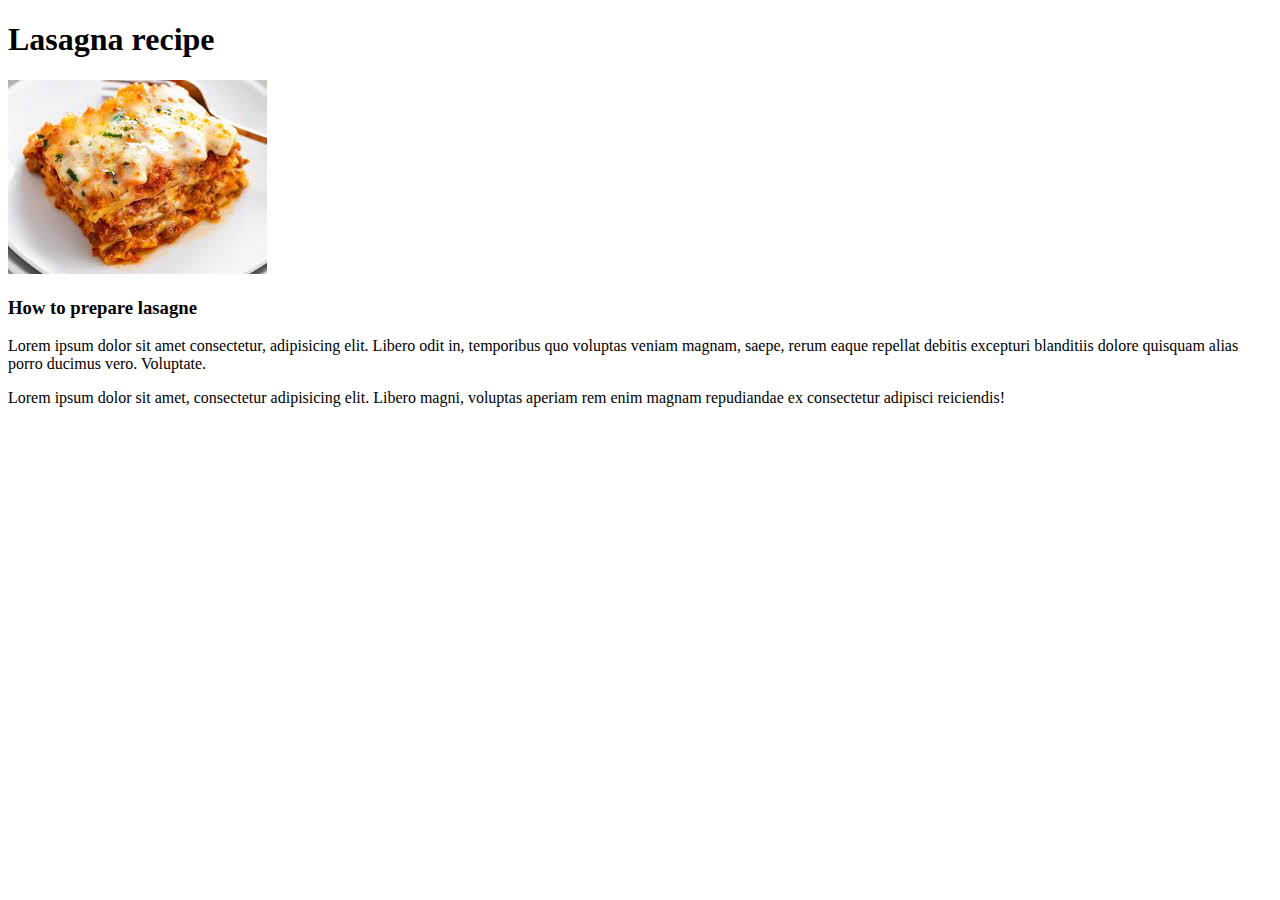
==== recipies/lasagna.html @ b977a5f4 "added new project Recipies" ====
<!DOCTYPE html>
<html lang="en">
<head>
    <meta charset="UTF-8">
    <meta name="viewport" content="width=device-width, initial-scale=1.0">
    <title>Document</title>
</head>
<body>
    <h1>Lasagna recipe</h1>
    <img src="./../images/lasagna.jpeg" alt="lasagna">
    <h3>How to prepare lasagne</h3>
    <p>Lorem ipsum dolor sit amet consectetur, adipisicing elit. Libero odit in, temporibus quo voluptas veniam magnam, saepe, rerum eaque repellat debitis excepturi blanditiis dolore quisquam alias porro ducimus vero. Voluptate.</p>
    <p>Lorem ipsum dolor sit amet, consectetur adipisicing elit. Libero magni, voluptas aperiam rem enim magnam repudiandae ex consectetur adipisci reiciendis!</p>
</body>
</html>
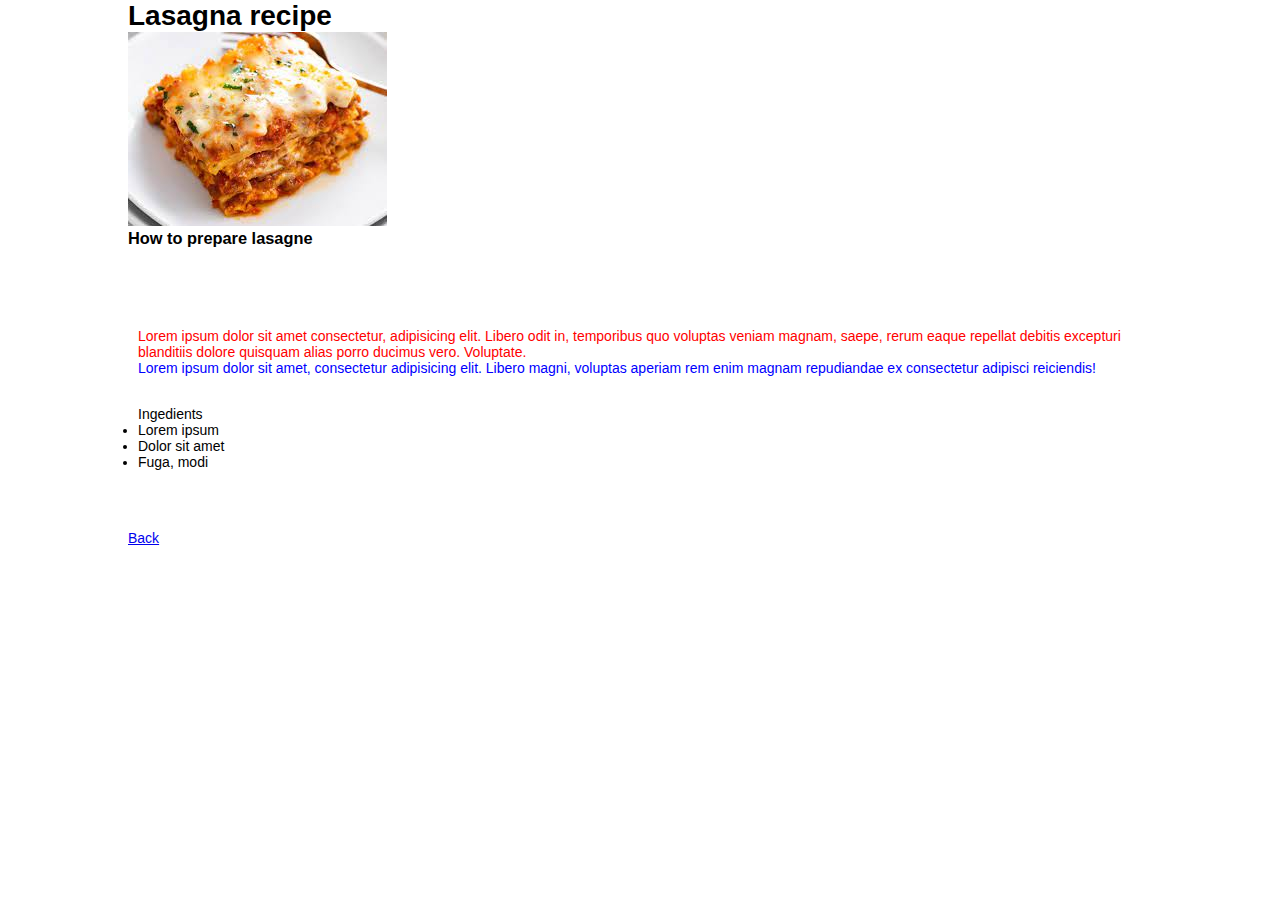
==== commit cdcb4665: "modified index and lasagna page, added styles to everyone" ====
--- a/recipies/lasagna.html
+++ b/recipies/lasagna.html
@@ -3,13 +3,25 @@
 <head>
     <meta charset="UTF-8">
     <meta name="viewport" content="width=device-width, initial-scale=1.0">
+    <link rel="stylesheet" href="../css/style.css">
     <title>Document</title>
 </head>
 <body>
-    <h1>Lasagna recipe</h1>
-    <img src="./../images/lasagna.jpeg" alt="lasagna">
-    <h3>How to prepare lasagne</h3>
-    <p>Lorem ipsum dolor sit amet consectetur, adipisicing elit. Libero odit in, temporibus quo voluptas veniam magnam, saepe, rerum eaque repellat debitis excepturi blanditiis dolore quisquam alias porro ducimus vero. Voluptate.</p>
-    <p>Lorem ipsum dolor sit amet, consectetur adipisicing elit. Libero magni, voluptas aperiam rem enim magnam repudiandae ex consectetur adipisci reiciendis!</p>
+    <div class="container">
+        <h1>Lasagna recipe</h1>
+        <img src="./../images/lasagna.jpeg" alt="lasagna">
+        <h3>How to prepare lasagne</h3>
+        <div class="recipie">
+            <p class="info first">Lorem ipsum dolor sit amet consectetur, adipisicing elit. Libero odit in, temporibus quo voluptas veniam magnam, saepe, rerum eaque repellat debitis excepturi blanditiis dolore quisquam alias porro ducimus vero. Voluptate.</p>
+            <p class="info second">Lorem ipsum dolor sit amet, consectetur adipisicing elit. Libero magni, voluptas aperiam rem enim magnam repudiandae ex consectetur adipisci reiciendis!</p>
+            <p class="ingredients">Ingedients</p>
+            <ul>
+                <li>Lorem ipsum</li>
+                <li>Dolor sit amet</li>
+                <li>Fuga, modi</li>
+            </ul>
+        </div>
+        <a href="/index.html">Back</a>
+    </div>
 </body>
 </html>--- a/css/style.css
+++ b/css/style.css
@@ -0,0 +1,31 @@
+*{
+    box-sizing: border-box;
+    margin: 0;
+    padding: 0;
+}
+
+body{
+    font-family: 'Lato', sans-serif;
+    font-size: 14px;
+}
+
+.container{
+    width: 80%;
+    margin: 0 auto;
+}
+
+
+.recipie{
+    margin-top: 20px;
+    padding: 60px 10px;
+}
+
+
+.recipie .info.second{
+    margin-bottom: 30px;
+    color: blue;
+}
+
+.recipie .info.first{
+    color: red;
+}
